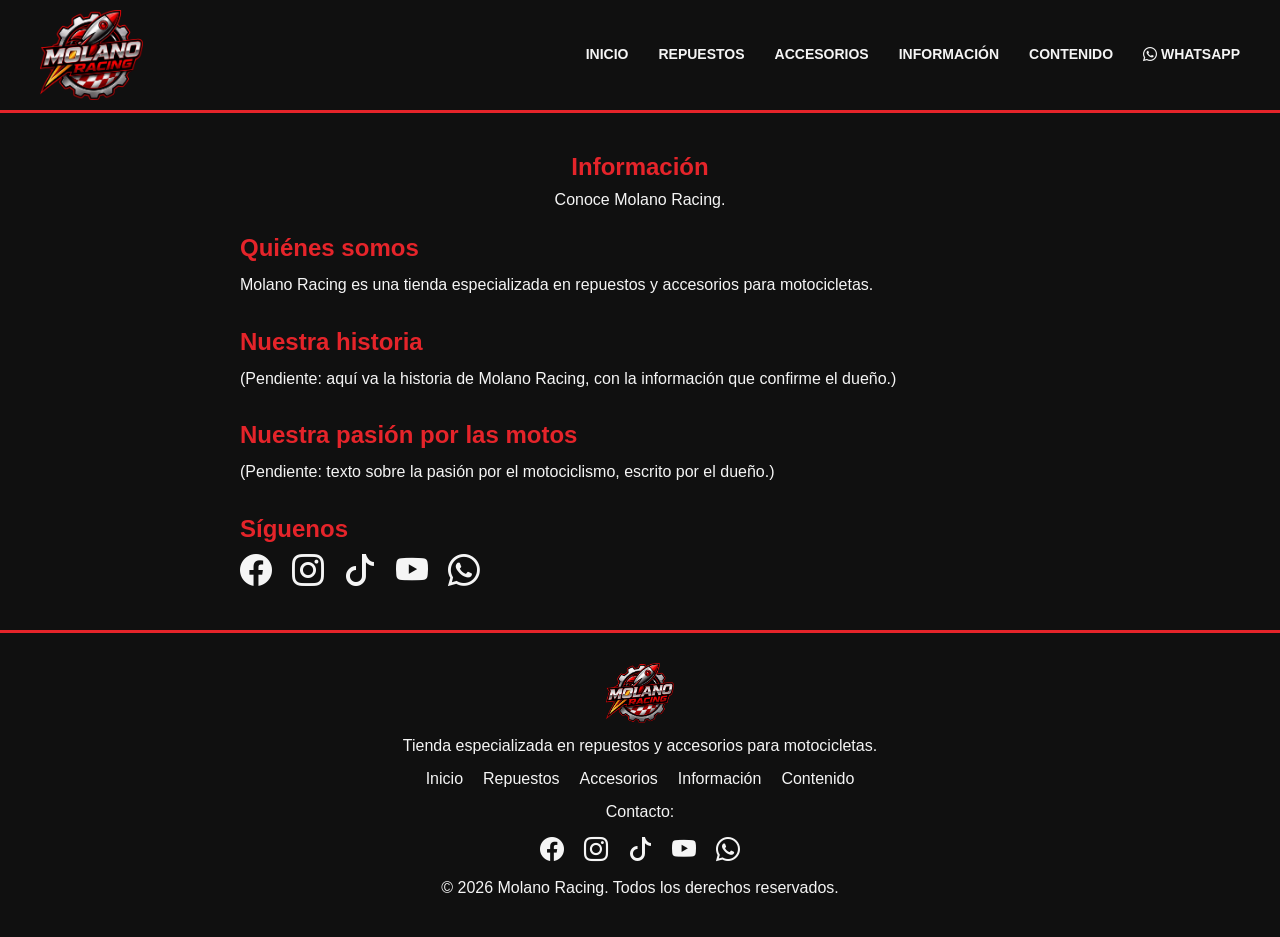
==== informacion.html @ a861a554 "Proyecto Molano Racing" ====
<!DOCTYPE html>
<html lang="es">
<head>
    <meta charset="UTF-8">
    <meta name="viewport" content="width=device-width, initial-scale=1.0">
    <title>Información | Molano Racing</title>
    <link rel="stylesheet" href="https://cdn.jsdelivr.net/npm/bootstrap-icons@1.11.3/font/bootstrap-icons.min.css">
    <link rel="stylesheet" href="CSS/style.css">
</head>
<body>

    <header>
        <a href="index.html" class="logo">
            <img src="IMG/logos/molano_racing_logo_transparente.png" alt="Logo de Molano Racing">
        </a>
        <button class="boton-menu" id="boton-menu">
            <i class="bi bi-list"></i>
        </button>
        <nav id="menu">
            <a href="index.html">Inicio</a>
            <a href="repuestos.html">Repuestos</a>
            <a href="accesorios.html">Accesorios</a>
            <a href="informacion.html">Información</a>
            <a href="contenido.html">Contenido</a>
            <a href="https://wa.me/573226683188" target="_blank"><i class="bi bi-whatsapp"></i> WhatsApp</a>
        </nav>
    </header>

    <main>
        <section class="seleccion">
            <h1>Información</h1>
            <p>Conoce Molano Racing.</p>

            <div class="info-bloque">
                <h2>Quiénes somos</h2>
                <p>Molano Racing es una tienda especializada en repuestos y accesorios para motocicletas.</p>
            </div>

            <div class="info-bloque">
                <h2>Nuestra historia</h2>
                <p>(Pendiente: aquí va la historia de Molano Racing, con la información que confirme el dueño.)</p>
            </div>

            <div class="info-bloque">
                <h2>Nuestra pasión por las motos</h2>
                <p>(Pendiente: texto sobre la pasión por el motociclismo, escrito por el dueño.)</p>
            </div>

            <div class="info-bloque">
                <h2>Síguenos</h2>
                <div class="redes-info">
                    <a href="https://www.facebook.com/Molanoracing/photos?locale=es_LA" target="_blank"><i class="bi bi-facebook"></i></a>
                    <a href="https://www.instagram.com/molanoracing/" target="_blank"><i class="bi bi-instagram"></i></a>
                    <a href="https://www.tiktok.com/@molanoracing915?is_from_webapp=1&sender_device=pc" target="_blank"><i class="bi bi-tiktok"></i></a>
                    <a href="https://www.youtube.com/@Molanoracing915" target="_blank"><i class="bi bi-youtube"></i></a>
                    <a href="https://wa.me/573226683188" target="_blank"><i class="bi bi-whatsapp"></i></a>
                </div>
            </div>
        </section>
    </main>

    <footer>
        <img src="IMG/logos/molano_racing_logo_transparente.png" alt="Logo de Molano Racing">
        <p>Tienda especializada en repuestos y accesorios para motocicletas.</p>

        <div class="footer-enlaces">
            <a href="index.html">Inicio</a>
            <a href="repuestos.html">Repuestos</a>
            <a href="accesorios.html">Accesorios</a>
            <a href="informacion.html">Información</a>
            <a href="contenido.html">Contenido</a>
        </div>

        <p> Contacto: </p>

        <div class="footer-redes">
            <a href="https://www.facebook.com/Molanoracing/photos?locale=es_LA" target="_blank"><i class="bi bi-facebook"></i></a>
            <a href="https://www.instagram.com/molanoracing/" target="_blank"><i class="bi bi-instagram"></i></a>
            <a href="https://www.tiktok.com/@molanoracing915?is_from_webapp=1&sender_device=pc" target="_blank"><i class="bi bi-tiktok"></i></a>
            <a href="https://www.youtube.com/@Molanoracing915" target="_blank"><i class="bi bi-youtube"></i></a>
            <a href="https://wa.me/573226683188" target="_blank"><i class="bi bi-whatsapp"></i></a>
        </div>

        <p>&copy; 2026 Molano Racing. Todos los derechos reservados.</p>
    </footer>

    <script src="JS/funcion.js"></script>
</body>
</html>
---- CSS/style.css ----
* {
    margin: 0;
    padding: 0;
    box-sizing: border-box;
}

body {
    font-family: Arial, sans-serif;
    background-color: #101010;
    color: #F5F5F5;
}

/* ---------- Encabezado y menú ---------- */
header {
    display: flex;
    justify-content: space-between;
    align-items: center;
    padding: 10px 40px;
    background-color: #101010;
    border-bottom: 3px solid #E5242A;
}

.logo img {
    width: auto;
    height: 90px;
    display: block;
}

nav {
    display: flex;
    gap: 30px;
}

nav a {
    color: #F5F5F5;
    text-decoration: none;
    font-weight: bold;
    text-transform: uppercase;
    font-size: 14px;
    padding: 8px 0;
    border-bottom: 2px solid transparent;
    transition: color 0.3s, border-color 0.3s;
}

nav a:hover {
    color: #E5242A;
    border-bottom-color: #E5242A;
}

.boton-menu {
    display: none;
    background: none;
    border: none;
    color: #F5F5F5;
    font-size: 32px;
    cursor: pointer;
}

/* ---------- Inicio ---------- */
.banner {
    height: 500px;
    background-image: url("../IMG/baner/fotocachorro.png");
    background-size: cover;
    background-position: center 25%;
    display: flex;
    align-items: center;
    padding: 0 40px;
}

.banner-texto {
    max-width: 550px;
    background-color: rgba(16, 16, 16, 0.75);
    padding: 30px;
    border-left: 5px solid #E5242A;
}

.banner-texto h1 {
    font-size: 40px;
    margin-bottom: 15px;
    text-transform: uppercase;
}

.banner-texto p {
    font-size: 18px;
    margin-bottom: 25px;
}

.boton {
    display: inline-block;
    background-color: #E5242A;
    color: #F5F5F5;
    text-decoration: none;
    font-weight: bold;
    text-transform: uppercase;
    padding: 12px 28px;
    border-radius: 6px;
    transition: background-color 0.3s;
}

.boton:hover {
    background-color: #b81b20;
}

.presentacion {
    max-width: 800px;
    margin: 40px auto;
    padding: 0 20px;
    text-align: center;
}

.presentacion h2 {
    color: #E5242A;
    margin-bottom: 15px;
}

.presentacion p {
    line-height: 1.6;
}

.accesos {
    display: grid;
    grid-template-columns: 1fr 1fr;
    gap: 30px;
    max-width: 1100px;
    margin: 0 auto 40px;
    padding: 0 20px;
}

.tarjeta-acceso {
    text-decoration: none;
    color: #F5F5F5;
    text-align: center;
}

.tarjeta-acceso img {
    width: 100%;
    height: 300px;
    object-fit: cover;
    display: block;
}

.tarjeta-acceso h3 {
    background-color: #E5242A;
    padding: 15px;
}

.marcas {
    max-width: 1100px;
    margin: 0 auto 40px;
    padding: 0 20px;
    text-align: center;
}

.marcas h2 {
    color: #E5242A;
    margin-bottom: 20px;
}

.lista-marcas {
    display: grid;
    grid-template-columns: repeat(4, 1fr);
    gap: 20px;
    margin-bottom: 30px;
}

.lista-marcas img {
    width: 100%;
    height: 100px;
    object-fit: contain;
    background-color: #F5F5F5;
    padding: 10px;
    display: block;
}

/* ---------- Footer ---------- */
footer {
    background-color: #101010;
    border-top: 3px solid #E5242A;
    padding: 30px 20px;
    text-align: center;
}

footer img {
    height: 60px;
}

footer p {
    margin: 10px 0;
}

.footer-enlaces,
.footer-redes {
    display: flex;
    justify-content: center;
    gap: 20px;
    margin: 15px 0;
}

footer a {
    color: #F5F5F5;
    text-decoration: none;
}

.footer-redes a {
    font-size: 24px;
}

/* ---------- Páginas de selección y catálogos ---------- */
.seleccion {
    max-width: 1100px;
    margin: 40px auto;
    padding: 0 20px;
    text-align: center;
}

.seleccion h1 {
    color: var(--color-marca, #E5242A);
    margin-bottom: 10px;
}

.seleccion p {
    margin-bottom: 25px;
}

.seleccion .boton {
    background-color: var(--color-marca, #E5242A);
}

.seleccion .boton:hover {
    opacity: 0.8;
}

.lista-modelos {
    display: grid;
    grid-template-columns: repeat(3, 1fr);
    gap: 20px;
    margin-bottom: 30px;
}

.tarjeta-modelo {
    text-decoration: none;
    color: #F5F5F5;
}

.tarjeta-modelo img {
    width: 100%;
    height: 220px;
    object-fit: cover;
    display: block;
}

.tarjeta-modelo h3 {
    background-color: var(--color-marca, #E5242A);
    padding: 12px;
}

.lista-productos {
    display: grid;
    grid-template-columns: repeat(3, 1fr);
    gap: 20px;
    margin-bottom: 30px;
    text-align: left;
}

.tarjeta-producto {
    background-color: #1c1c1c;
    border-top: 4px solid var(--color-marca, #E5242A);
    padding: 15px;
}

.tarjeta-producto img {
    width: 100%;
    height: 200px;
    object-fit: contain;
    background-color: #F5F5F5;
    display: block;
    margin-bottom: 10px;
}

.tarjeta-producto h3,
.tarjeta-producto p {
    margin-bottom: 8px;
}

/* ---------- Información ---------- */
.info-bloque {
    max-width: 800px;
    margin: 0 auto 30px;
    text-align: left;
}

.info-bloque h2 {
    color: #E5242A;
    margin-bottom: 10px;
}

.info-bloque p {
    line-height: 1.6;
    margin-bottom: 0;
}

.redes-info {
    display: flex;
    gap: 20px;
    font-size: 32px;
}

.redes-info a {
    color: #F5F5F5;
}

.redes-info a:hover {
    color: #E5242A;
}

/* ---------- Contenido (videos) ---------- */
.lista-videos {
    display: grid;
    grid-template-columns: repeat(3, 1fr);
    gap: 20px;
    text-align: left;
}

.tarjeta-video {
    background-color: #1c1c1c;
    border-top: 4px solid #E5242A;
    padding: 15px;
}

.tarjeta-video video {
    width: 100%;
    height: 500px;
    background-color: #000000;
    display: block;
    margin-bottom: 10px;
}

.tarjeta-video h3,
.tarjeta-video p {
    margin-bottom: 8px;
}

/* ---------- Colores por marca ---------- */
.yamaha  { --color-marca: #1C3F94; }
.honda   { --color-marca: #CC0000; }
.suzuki  { --color-marca: #0057B8; }
.bajaj   { --color-marca: #005BAA; }
.akt     { --color-marca: #D71920; }
.tvs     { --color-marca: #003B95; }
.hero    { --color-marca: #E31E24; }
.victory { --color-marca: #E5242A; }

/* ---------- Celulares y tablets ---------- */
@media (max-width: 768px) {
    header {
        flex-wrap: wrap;
        padding: 10px 20px;
    }

    .boton-menu {
        display: block;
    }

    nav {
        display: none;
        flex-direction: column;
        width: 100%;
        gap: 0;
        padding-top: 10px;
    }

    nav.activo {
        display: flex;
    }

    nav a {
        padding: 14px 0;
        border-bottom: 1px solid #777777;
    }

    .banner {
        height: 400px;
        padding: 0 20px;
    }

    .banner-texto h1 {
        font-size: 28px;
    }

    .accesos {
        grid-template-columns: 1fr;
    }

    .lista-marcas {
        grid-template-columns: repeat(2, 1fr);
    }

    .footer-enlaces {
        flex-direction: column;
        gap: 10px;
    }

    .lista-modelos {
        grid-template-columns: 1fr;
    }

    .lista-productos {
        grid-template-columns: 1fr;
    }

    .lista-videos {
        grid-template-columns: 1fr;
    }
}
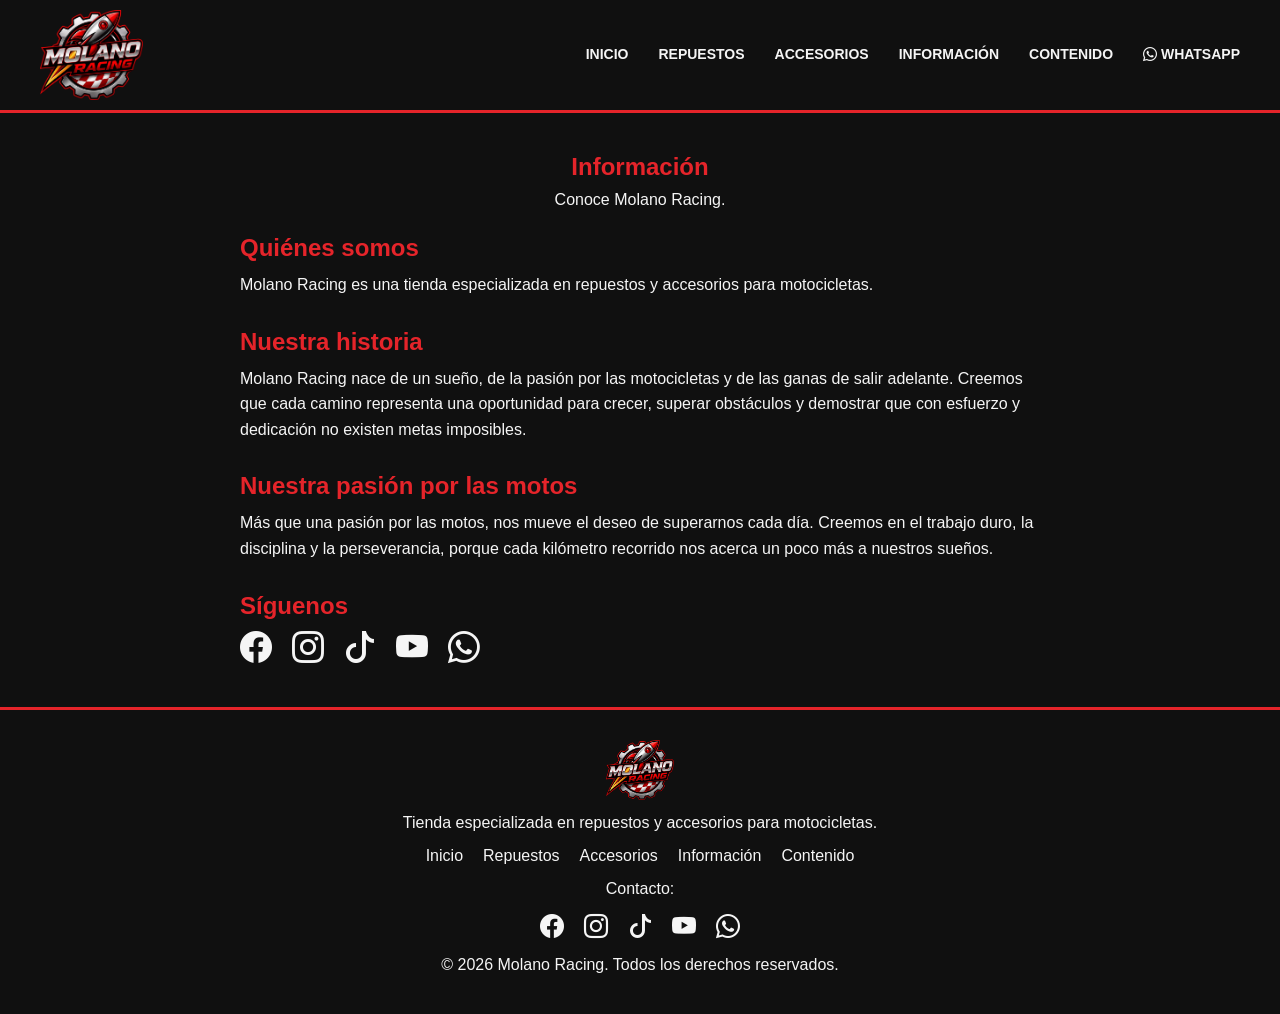
==== commit 89aa5cd9: "Actualización de estilos del footer y contenido" ====
--- a/informacion.html
+++ b/informacion.html
@@ -38,12 +38,16 @@
 
             <div class="info-bloque">
                 <h2>Nuestra historia</h2>
-                <p>(Pendiente: aquí va la historia de Molano Racing, con la información que confirme el dueño.)</p>
+                <p>Molano Racing nace de un sueño, de la pasión por las motocicletas y de las ganas de salir adelante. 
+                    Creemos que cada camino representa una oportunidad para crecer, 
+                    superar obstáculos y demostrar que con esfuerzo y dedicación no existen metas imposibles.</p>
             </div>
 
             <div class="info-bloque">
                 <h2>Nuestra pasión por las motos</h2>
-                <p>(Pendiente: texto sobre la pasión por el motociclismo, escrito por el dueño.)</p>
+                <p>Más que una pasión por las motos, nos mueve el deseo de superarnos cada día. 
+                    Creemos en el trabajo duro, la disciplina y la perseverancia, 
+                    porque cada kilómetro recorrido nos acerca un poco más a nuestros sueños.</p>
             </div>
 
             <div class="info-bloque">
--- a/CSS/style.css
+++ b/CSS/style.css
@@ -199,10 +199,24 @@
 footer a {
     color: #F5F5F5;
     text-decoration: none;
+    display: inline-block;
+    transition: all 0.3s ease;
+}
+
+.footer-enlaces a:hover {
+    color: #E5242A;
+    transform: scale(1.15);
 }
 
 .footer-redes a {
     font-size: 24px;
+    display: inline-block;
+    transition: all 0.3s ease;
+}
+
+.footer-redes a:hover {
+    color: #E5242A;
+    transform: scale(1.20);
 }
 
 /* ---------- Páginas de selección y catálogos ---------- */
